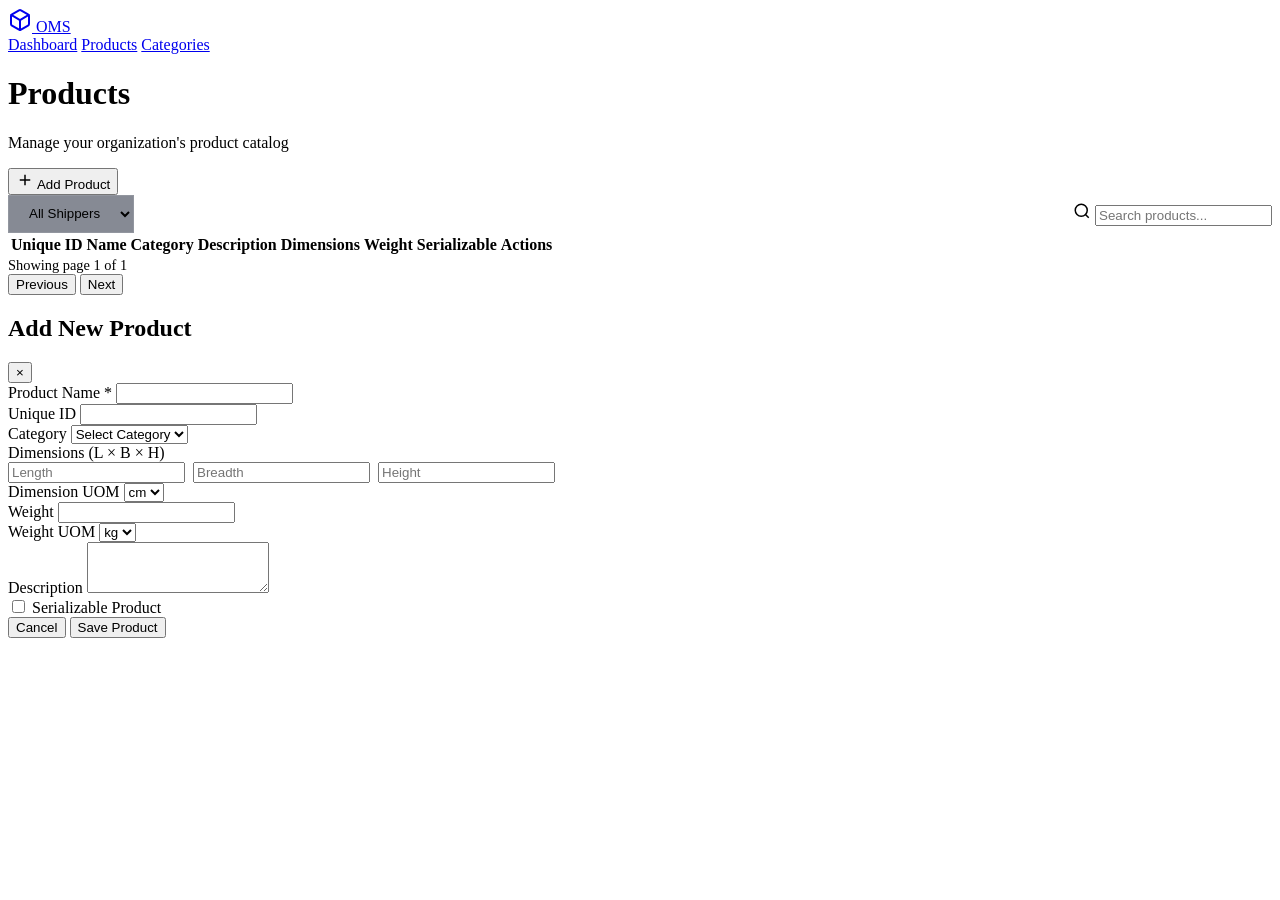
==== src/main/resources/static/products.html @ 05a955ae "done" ====
<!DOCTYPE html>
<html lang="en">

<head>
    <meta charset="UTF-8">
    <meta name="viewport" content="width=device-width, initial-scale=1.0">
    <title>OMS - Product Management</title>
    <link href="https://fonts.googleapis.com/css2?family=Inter:wght@400;500;600;700&display=swap" rel="stylesheet">
    <link rel="stylesheet" href="/css/styles.css">
</head>

<body>

    <nav class="navbar">
        <a href="/index.html" class="nav-brand">
            <svg width="24" height="24" viewBox="0 0 24 24" fill="none" stroke="currentColor" stroke-width="2"
                stroke-linecap="round" stroke-linejoin="round">
                <path
                    d="M21 16V8a2 2 0 0 0-1-1.73l-7-4a2 2 0 0 0-2 0l-7 4A2 2 0 0 0 3 8v8a2 2 0 0 0 1 1.73l7 4a2 2 0 0 0 2 0l7-4A2 2 0 0 0 21 16z">
                </path>
                <polyline points="3.27 6.96 12 12.01 20.73 6.96"></polyline>
                <line x1="12" y1="22.08" x2="12" y2="12"></line>
            </svg>
            OMS
        </a>
        <div class="nav-links">
            <a href="/index.html" class="nav-link">Dashboard</a>
            <a href="/products.html" class="nav-link active">Products</a>
            <a href="/categories.html" class="nav-link">Categories</a>
        </div>
    </nav>

    <div class="container">
        <div class="page-header">
            <div>
                <h1 class="page-title">Products</h1>
                <p style="color: var(--text-secondary); margin-top: 0.5rem;">Manage your organization's product catalog
                </p>
            </div>
            <button class="btn btn-primary" onclick="openModal()">
                <svg width="18" height="18" viewBox="0 0 24 24" fill="none" stroke="currentColor" stroke-width="2">
                    <line x1="12" y1="5" x2="12" y2="19"></line>
                    <line x1="5" y1="12" x2="19" y2="12"></line>
                </svg>
                Add Product
            </button>
        </div>

        <div class="card">
            <div class="table-toolbar" style="display: flex; gap: 1rem; align-items: center;">
                <div class="form-group" style="margin-bottom: 0; min-width: 200px;">
                    <select id="shipperFilter"
                        style="padding: 0.6rem 1rem; border-color: rgba(255,255,255,0.1); background-color: rgba(15, 23, 42, 0.5);"
                        onchange="handleShipperChange()">
                        <option value="">All Shippers</option>
                        <!-- Dynamic shippers load here -->
                    </select>
                </div>

                <div class="search-box" style="margin-left: auto;">
                    <svg class="search-icon" width="18" height="18" viewBox="0 0 24 24" fill="none"
                        stroke="currentColor" stroke-width="2">
                        <circle cx="11" cy="11" r="8"></circle>
                        <line x1="21" y1="21" x2="16.65" y2="16.65"></line>
                    </svg>
                    <input type="text" id="searchInput" placeholder="Search products..." onkeyup="debounceSearch()">
                </div>
            </div>

            <div style="overflow-x: auto;">
                <table id="productsTable">
                    <thead>
                        <tr>
                            <th>Unique ID</th>
                            <th>Name</th>
                            <th>Category</th>
                            <th>Description</th>
                            <th>Dimensions</th>
                            <th>Weight</th>
                            <th>Serializable</th>
                            <th>Actions</th>
                        </tr>
                    </thead>
                    <tbody id="productsTableBody">
                        <!-- Dynamic content will load here -->
                    </tbody>
                </table>
            </div>

            <div class="pagination">
                <div id="pageInfo" style="color: var(--text-secondary); font-size: 0.9rem;">
                    Showing page 1 of 1
                </div>
                <div class="page-controls">
                    <button class="btn-page" id="prevBtn" onclick="changePage(-1)">Previous</button>
                    <button class="btn-page" id="nextBtn" onclick="changePage(1)">Next</button>
                </div>
            </div>
        </div>
    </div>

    <!-- Product Modal -->
    <div class="modal-overlay" id="productModal">
        <div class="modal">
            <div class="modal-header">
                <div>
                    <h2 class="modal-title" id="modalTitle">Add New Product</h2>
                    <p id="modalShipperContext"
                        style="font-size: 0.8rem; color: var(--text-secondary); margin-top: 2px;"></p>
                </div>
                <button class="btn-close" onclick="closeModal()">&times;</button>
            </div>
            <div class="modal-body">
                <form id="productForm">
                    <input type="hidden" id="productId">
                    <input type="hidden" id="hiddenShipperId">
                    <div class="form-row">
                        <div class="form-group">
                            <label for="productName">Product Name *</label>
                            <input type="text" id="productName" required>
                        </div>
                        <div class="form-group">
                            <label for="productUniqueId">Unique ID</label>
                            <input type="text" id="productUniqueId">
                        </div>
                    </div>

                    <div class="form-row">
                        <div class="form-group" style="flex: 2;">
                            <label for="categoryId">Category</label>
                            <select id="categoryId">
                                <option value="">Select Category</option>
                            </select>
                        </div>
                    </div>

                    <div class="form-row">
                        <div class="form-group" style="flex: 2;">
                            <label>Dimensions (L × B × H)</label>
                            <div style="display: flex; gap: 0.5rem;">
                                <input type="number" id="length" step="0.01" placeholder="Length">
                                <input type="number" id="breadth" step="0.01" placeholder="Breadth">
                                <input type="number" id="height" step="0.01" placeholder="Height">
                            </div>
                        </div>
                        <div class="form-group" style="flex: 1;">
                            <label for="dimensionUom">Dimension UOM</label>
                            <select id="dimensionUom">
                                <option value="cm">cm</option>
                                <option value="in">in</option>
                                <option value="m">m</option>
                            </select>
                        </div>
                    </div>

                    <div class="form-row">
                        <div class="form-group">
                            <label for="weight">Weight</label>
                            <input type="number" id="weight" step="0.01">
                        </div>
                        <div class="form-group">
                            <label for="weightUom">Weight UOM</label>
                            <select id="weightUom">
                                <option value="kg">kg</option>
                                <option value="lb">lb</option>
                                <option value="g">g</option>
                            </select>
                        </div>
                    </div>

                    <div class="form-group">
                        <label for="description">Description</label>
                        <textarea id="description" rows="3"></textarea>
                    </div>

                    <div class="form-group checkbox-group">
                        <input type="checkbox" id="serializable">
                        <label for="serializable" style="margin-bottom: 0;">Serializable Product</label>
                    </div>
                </form>
            </div>
            <div class="modal-footer">
                <button class="btn btn-secondary" onclick="closeModal()">Cancel</button>
                <button class="btn btn-primary" onclick="saveProduct()">Save Product</button>
            </div>
        </div>
    </div>

    <!-- Toast Container -->
    <div class="toast-container" id="toastContainer"></div>

    <script src="/js/products.js"></script>
</body>

</html>
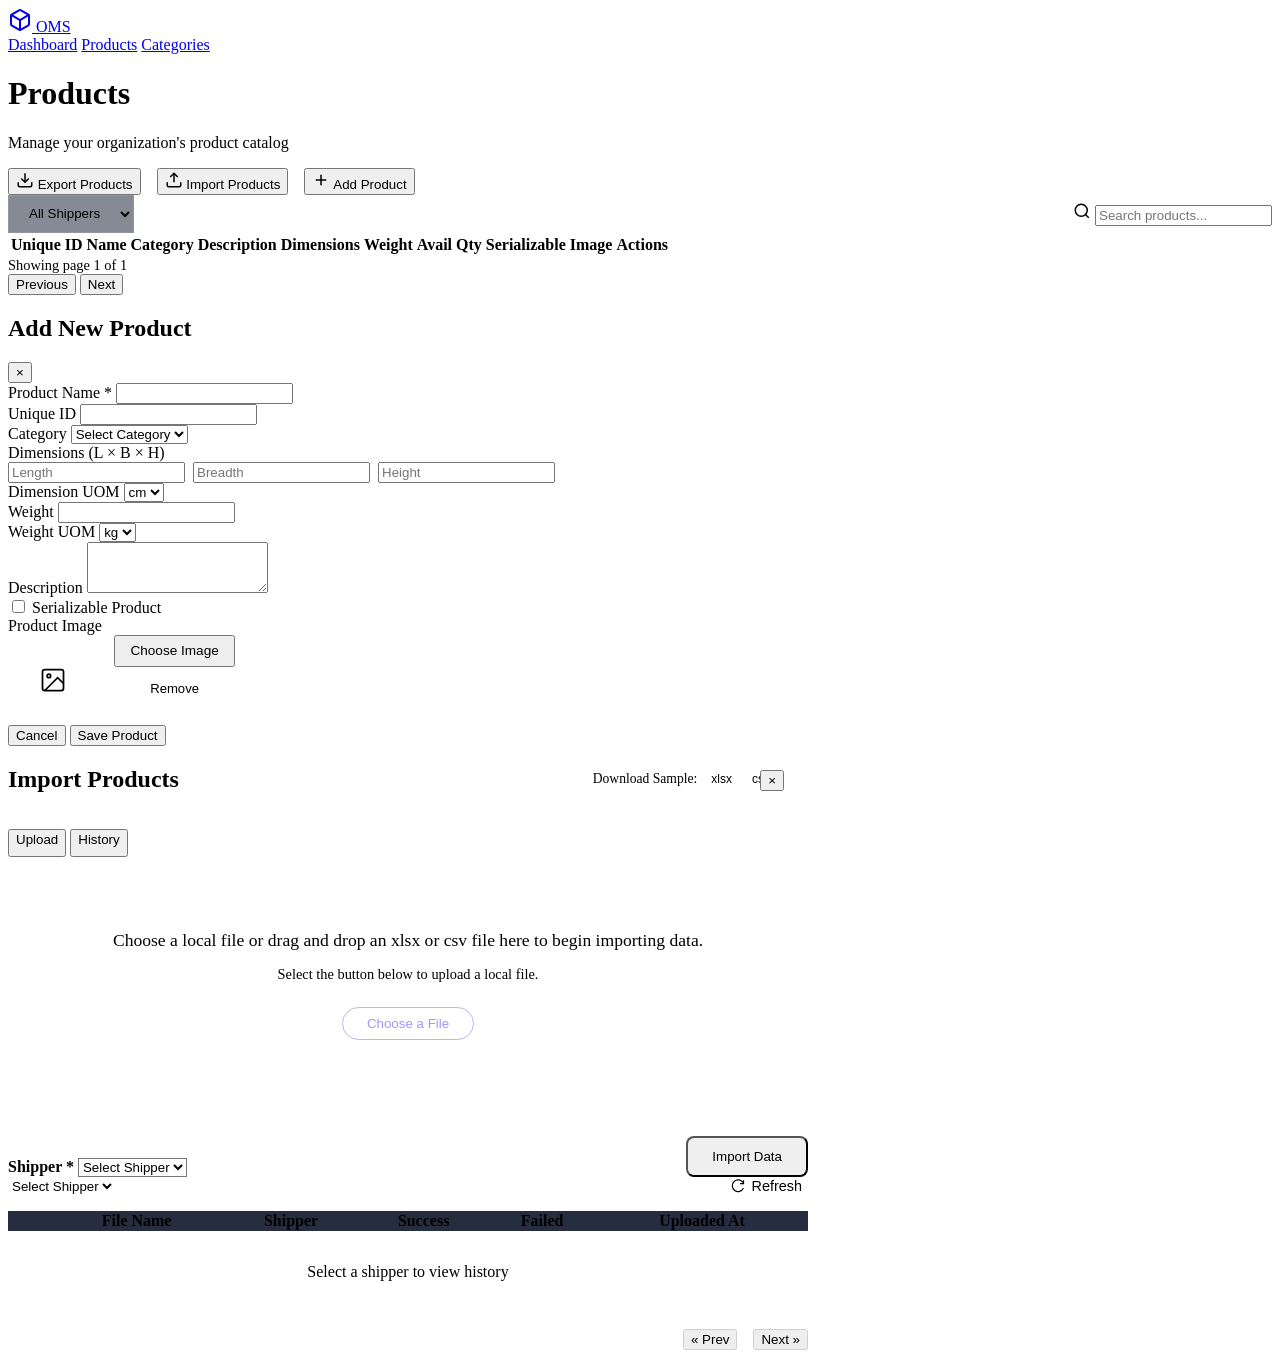
==== commit d88abd46: "done" ====
--- a/src/main/resources/static/products.html
+++ b/src/main/resources/static/products.html
@@ -37,13 +37,31 @@
                 <p style="color: var(--text-secondary); margin-top: 0.5rem;">Manage your organization's product catalog
                 </p>
             </div>
-            <button class="btn btn-primary" onclick="openModal()">
-                <svg width="18" height="18" viewBox="0 0 24 24" fill="none" stroke="currentColor" stroke-width="2">
-                    <line x1="12" y1="5" x2="12" y2="19"></line>
-                    <line x1="5" y1="12" x2="19" y2="12"></line>
-                </svg>
-                Add Product
-            </button>
+            <div style="display: flex; gap: 1rem;">
+                <button class="btn btn-secondary" onclick="exportProducts()">
+                    <svg width="18" height="18" viewBox="0 0 24 24" fill="none" stroke="currentColor" stroke-width="2">
+                        <path d="M21 15v4a2 2 0 0 1-2 2H5a2 2 0 0 1-2-2v-4"></path>
+                        <polyline points="7 10 12 15 17 10"></polyline>
+                        <line x1="12" y1="15" x2="12" y2="3"></line>
+                    </svg>
+                    Export Products
+                </button>
+                <button class="btn btn-secondary" onclick="openImportModal()">
+                    <svg width="18" height="18" viewBox="0 0 24 24" fill="none" stroke="currentColor" stroke-width="2">
+                        <path d="M21 15v4a2 2 0 0 1-2 2H5a2 2 0 0 1-2-2v-4"></path>
+                        <polyline points="17 8 12 3 7 8"></polyline>
+                        <line x1="12" y1="3" x2="12" y2="15"></line>
+                    </svg>
+                    Import Products
+                </button>
+                <button class="btn btn-primary" onclick="openModal()">
+                    <svg width="18" height="18" viewBox="0 0 24 24" fill="none" stroke="currentColor" stroke-width="2">
+                        <line x1="12" y1="5" x2="12" y2="19"></line>
+                        <line x1="5" y1="12" x2="19" y2="12"></line>
+                    </svg>
+                    Add Product
+                </button>
+            </div>
         </div>
 
         <div class="card">
@@ -68,7 +86,7 @@
             </div>
 
             <div style="overflow-x: auto;">
-                <table id="productsTable">
+                <table id="productsTable" class="table-compact">
                     <thead>
                         <tr>
                             <th>Unique ID</th>
@@ -77,7 +95,9 @@
                             <th>Description</th>
                             <th>Dimensions</th>
                             <th>Weight</th>
+                            <th>Avail Qty</th>
                             <th>Serializable</th>
+                            <th>Image</th>
                             <th>Actions</th>
                         </tr>
                     </thead>
@@ -177,6 +197,22 @@
                         <input type="checkbox" id="serializable">
                         <label for="serializable" style="margin-bottom: 0;">Serializable Product</label>
                     </div>
+
+                    <!-- Product Image Upload -->
+                    <div class="form-group">
+                        <label>Product Image</label>
+                        <div style="display:flex;gap:1rem;align-items:flex-start;">
+                            <div id="imgPlaceholder" style="width:90px;height:90px;border:1px dashed var(--border-color);border-radius:10px;display:flex;align-items:center;justify-content:center;color:var(--text-secondary);flex-shrink:0;">
+                                <svg width="28" height="28" viewBox="0 0 24 24" fill="none" stroke="currentColor" stroke-width="1.5"><rect x="3" y="3" width="18" height="18" rx="2"></rect><circle cx="8.5" cy="8.5" r="1.5"></circle><polyline points="21 15 16 10 5 21"></polyline></svg>
+                            </div>
+                            <img id="productImagePreview" src="" alt="preview" style="width:90px;height:90px;object-fit:cover;border-radius:10px;display:none;border:1px solid var(--border-color);">
+                            <div style="display:flex;flex-direction:column;gap:0.5rem;">
+                                <input type="file" id="productImage" accept="image/*" style="display:none;" onchange="previewProductImage(this)">
+                                <button type="button" onclick="document.getElementById('productImage').click()" class="btn btn-secondary" style="padding:0.4rem 0.9rem;font-size:0.85rem;">Choose Image</button>
+                                <button type="button" onclick="clearImagePreview()" class="btn" style="padding:0.4rem 0.9rem;font-size:0.82rem;color:var(--text-secondary);background:transparent;border:1px solid var(--border-color);">Remove</button>
+                            </div>
+                        </div>
+                    </div>
                 </form>
             </div>
             <div class="modal-footer">
@@ -186,6 +222,100 @@
         </div>
     </div>
 
+    <!-- Import/History Modal -->
+    <div class="modal-overlay" id="importModal">
+        <div class="modal" style="max-width: 800px; padding: 0;">
+            <div class="modal-header" style="position: sticky; top: 0; background: var(--surface-color); z-index: 10;">
+                <div>
+                    <div style="display: flex; justify-content: space-between; align-items: center; width: 100%; margin-bottom: 1rem;">
+                        <h2 class="modal-title">Import Products</h2>
+                        <div style="font-size: 0.85rem; color: var(--text-secondary); display: flex; align-items: center; gap: 0.5rem; margin-right: 2rem;">
+                            Download Sample: 
+                            <button onclick="downloadSampleFile('xlsx')" style="border: 1px solid var(--primary-color); color: var(--primary-color); background: transparent; padding: 2px 6px; border-radius: 4px; cursor: pointer; font-size: 0.75rem;">xlsx</button>
+                            <button onclick="downloadSampleFile('csv')" style="border: 1px solid var(--secondary-color); color: var(--secondary-color); background: transparent; padding: 2px 6px; border-radius: 4px; cursor: pointer; font-size: 0.75rem;">csv</button>
+                        </div>
+                    </div>
+                    
+                    <div class="tabs" style="margin-bottom: -1.5rem; border-bottom: none;">
+                        <button class="tab-btn active" onclick="switchImportTab('uploadTab', this)" style="padding-bottom: 0.5rem;">Upload</button>
+                        <button class="tab-btn" onclick="switchImportTab('historyTab', this)" style="padding-bottom: 0.5rem;">History</button>
+                    </div>
+                </div>
+                <button class="btn-close" onclick="closeImportModal()" style="position: absolute; top: 1.5rem; right: 1.5rem;">&times;</button>
+            </div>
+            
+            <div class="modal-body" style="padding-top: 2rem;">
+                
+                <!-- Upload Tab -->
+                <div id="uploadTab" class="tab-content active">
+                    <div class="upload-dropzone" id="dropzone" style="border: 1px dashed var(--border-color); border-radius: var(--border-radius); padding: 3rem 1rem; text-align: center; margin-bottom: 2rem; background: rgba(255,255,255,0.02); transition: all 0.3s ease;">
+                        <p style="font-size: 1.1rem; font-weight: 500; margin-bottom: 0.5rem; color: var(--text-primary);">Choose a local file or drag and drop an xlsx or csv file here to begin importing data.</p>
+                        <p style="color: var(--text-secondary); font-size: 0.9rem; margin-bottom: 1.5rem;">Select the button below to upload a local file.</p>
+                        <input type="file" id="importFile" accept=".xlsx, .xls, .csv" style="display: none;" onchange="updateFileName()">
+                        <button type="button" onclick="document.getElementById('importFile').click()" style="background: transparent; border: 1px solid #c0b4f0; color: #a195ff; padding: 0.5rem 1.5rem; border-radius: 20px; cursor: pointer; font-weight: 500; transition: all 0.3s ease;">Choose a File</button>
+                        <div id="fileNameDisplay" style="margin-top: 1rem; font-size: 0.9rem; color: var(--secondary-color); font-weight: 500;"></div>
+                    </div>
+
+                    <div style="display: flex; justify-content: space-between; align-items: flex-end; margin-top: auto;">
+                        <div class="form-group" style="margin-bottom: 0; flex: 1; max-width: 300px;">
+                            <label for="importShipperId" style="color: var(--text-primary); font-weight: 600;">Shipper <span style="color: var(--danger-color);">*</span></label>
+                            <select id="importShipperId" style="background-color: var(--surface-color);">
+                                <option value="">Select Shipper</option>
+                            </select>
+                        </div>
+                        <button class="btn btn-primary" onclick="uploadExcel()" style="padding: 0.7rem 1.5rem; border-radius: 8px;">Import Data</button>
+                    </div>
+                </div>
+
+                <!-- History Tab -->
+                <div id="historyTab" class="tab-content">
+                    <div style="display: flex; justify-content: space-between; align-items: center; margin-bottom: 1rem;">
+                        <select id="historyShipperFilter" onchange="fetchFileLogs()" style="max-width: 250px; background-color: var(--surface-color); border: none;">
+                            <option value="">Select Shipper</option>
+                        </select>
+                        <button class="btn btn-secondary" onclick="fetchFileLogs()" style="border: none; background: transparent; color: var(--text-secondary); font-size: 0.9rem; display: flex; align-items: center; gap: 0.4rem;">
+                            <svg width="14" height="14" viewBox="0 0 24 24" fill="none" stroke="currentColor" stroke-width="2"><path d="M21.5 2v6h-6M21.34 15.57a10 10 0 1 1-.59-9.21L21.5 8"></path></svg>
+                            Refresh
+                        </button>
+                    </div>
+                    <div style="overflow-x: auto; max-height: 400px;">
+                        <table class="table-compact" id="historyTable" style="width: 100%; border-collapse: separate; border-spacing: 0;">
+                            <thead style="position: sticky; top: 0; background-color: rgba(15, 23, 42, 0.9); z-index: 5;">
+                                <tr>
+                                    <th style="width: 40px;"></th>
+                                    <th>File Name</th>
+                                    <th>Shipper</th>
+                                    <th>Success</th>
+                                    <th>Failed</th>
+                                    <th>Uploaded At</th>
+                                </tr>
+                            </thead>
+                            <tbody id="fileLogsTableBody">
+                                <tr><td colspan="6" style="text-align: center; color: var(--text-secondary); padding: 2rem;">Select a shipper to view history</td></tr>
+                            </tbody>
+                        </table>
+                    </div>
+                    <div class="pagination" style="border-top: 1px solid var(--border-color); padding: 1rem 0 0 0; display: flex; justify-content: flex-end; gap: 1rem; align-items: center; background: transparent;">
+                         <div class="page-controls" style="display: flex; align-items: center; gap: 0.5rem;">
+                            <button class="btn-icon" id="logPrevBtn" onclick="changeLogPage(-1)" disabled style="color: var(--text-secondary);">&laquo; Prev</button>
+                            <div id="logPageNav" style="display: flex; gap: 0.2rem;">
+                                 <!-- Dynamic page numbers -->
+                            </div>
+                            <button class="btn-icon" id="logNextBtn" onclick="changeLogPage(1)" disabled style="color: var(--primary-color);">Next &raquo;</button>
+                        </div>
+                    </div>
+                </div>
+
+            </div>
+        </div>
+    </div>
+
+    <!-- Image Lightbox Overlay -->
+    <div id="imagePreviewOverlay" onclick="closeImagePreview()" style="display:none;position:fixed;inset:0;background:rgba(0,0,0,0.85);z-index:9999;align-items:center;justify-content:center;">
+        <img id="imagePreviewImg" src="" alt="Product Image" style="max-width:90vw;max-height:90vh;border-radius:12px;box-shadow:0 20px 60px rgba(0,0,0,0.5);">
+        <button onclick="closeImagePreview()" style="position:absolute;top:1.5rem;right:1.5rem;background:rgba(255,255,255,0.1);border:none;color:#fff;font-size:1.8rem;width:48px;height:48px;border-radius:50%;cursor:pointer;display:flex;align-items:center;justify-content:center;">&times;</button>
+    </div>
+
     <!-- Toast Container -->
     <div class="toast-container" id="toastContainer"></div>
 
